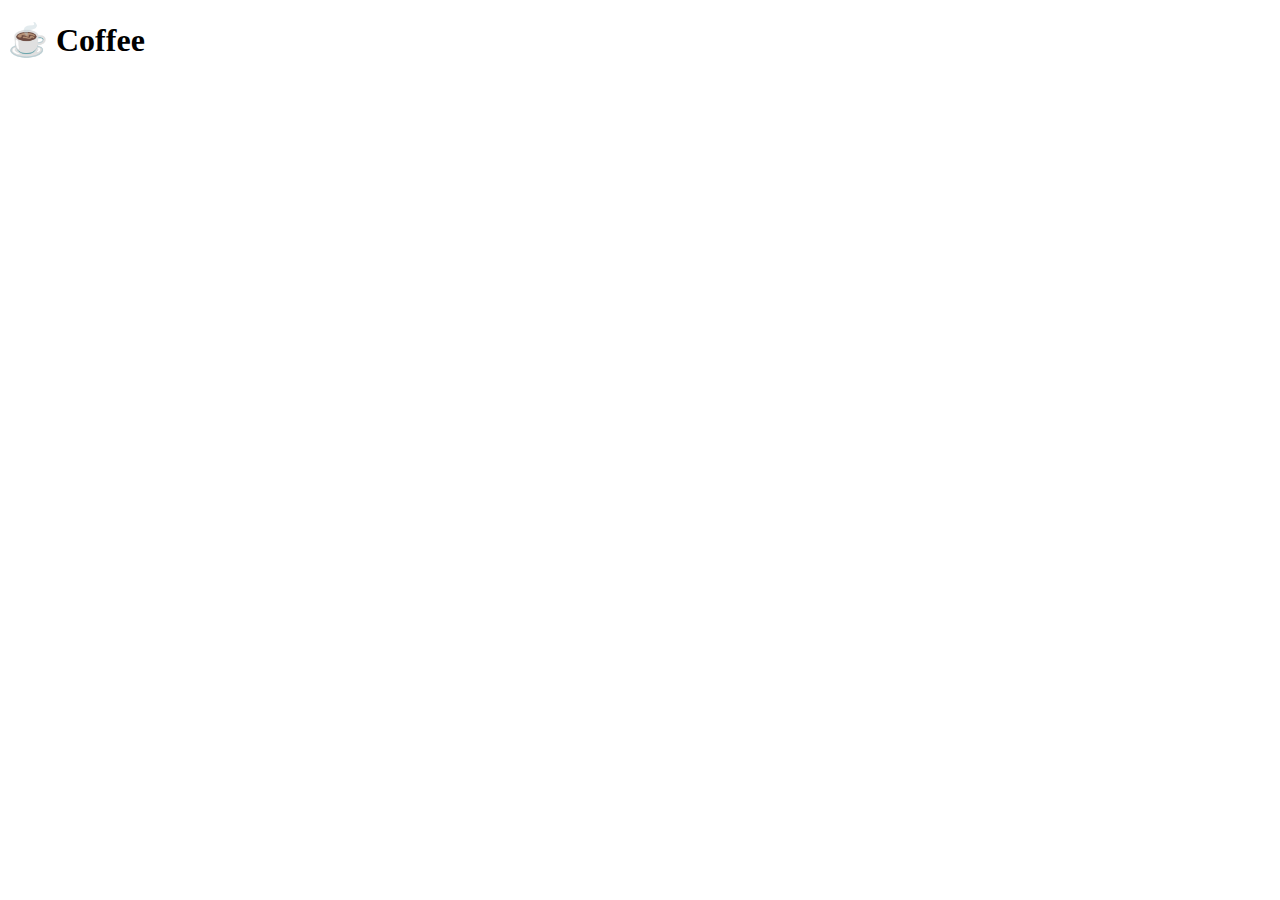
==== index.html @ 31cd751d "Added" ====
<!DOCTYPE html>
<html lang="en">
  <head>
    <meta charset="UTF-8" />
    <meta http-equiv="X-UA-Compatible" content="IE=edge" />
    <meta name="viewport" content="width=device-width, initial-scale=1.0" />
    <title>Coffee</title>
  </head>
  <body>
    <h1>☕ Coffee</h1>
  </body>
</html>
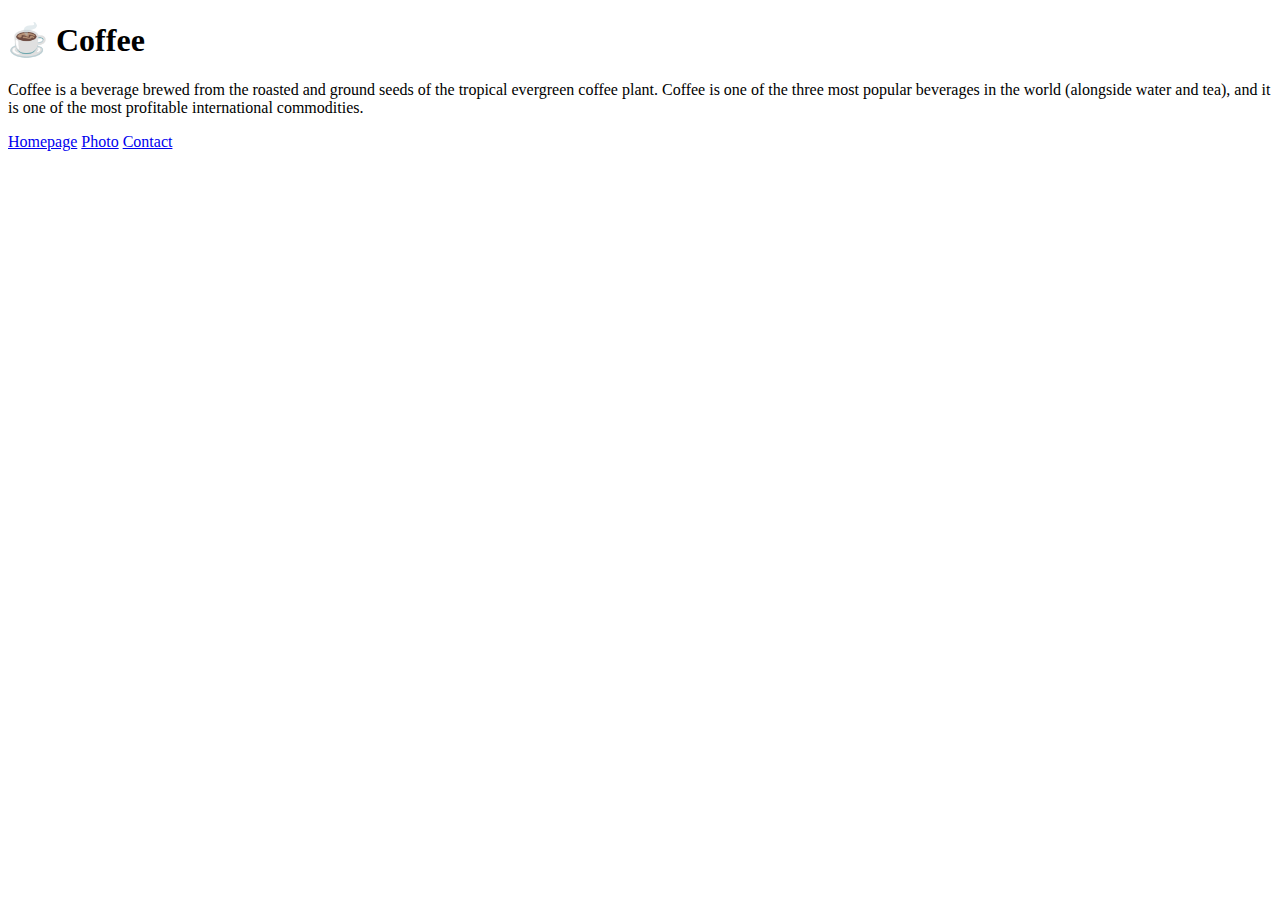
==== commit e6d82cb2: "Codes added to pages" ====
--- a/index.html
+++ b/index.html
@@ -4,9 +4,25 @@
     <meta charset="UTF-8" />
     <meta http-equiv="X-UA-Compatible" content="IE=edge" />
     <meta name="viewport" content="width=device-width, initial-scale=1.0" />
+    <link
+      href="https://cdn.jsdelivr.net/npm/bootstrap@5.3.0-alpha1/dist/css/bootstrap.min.css"
+      rel="stylesheet"
+      integrity="sha384-GLhlTQ8iRABdZLl6O3oVMWSktQOp6b7In1Zl3/Jr59b6EGGoI1aFkw7cmDA6j6gD"
+      crossorigin="anonymous"
+    />
+    <link rel="stylesheets" href="css/style.css" />
     <title>Coffee</title>
   </head>
   <body>
-    <h1>☕ Coffee</h1>
+    <h1 class="text-center">☕ Coffee</h1>
+    <p class="text-center">
+      Coffee is a beverage brewed from the roasted and ground seeds of the
+      tropical evergreen coffee plant. Coffee is one of the three most popular
+      beverages in the world (alongside water and tea), and it is one of the
+      most profitable international commodities.
+    </p>
+    <a href="index.html">Homepage</a>
+    <a href="photo.html">Photo</a>
+    <a href="contact.html">Contact</a>
   </body>
 </html>
--- a/css/style.css
+++ b/css/style.css
@@ -0,0 +1,7 @@
+body {
+  background: beige;
+}
+
+.coffee {
+  color: brown;
+}
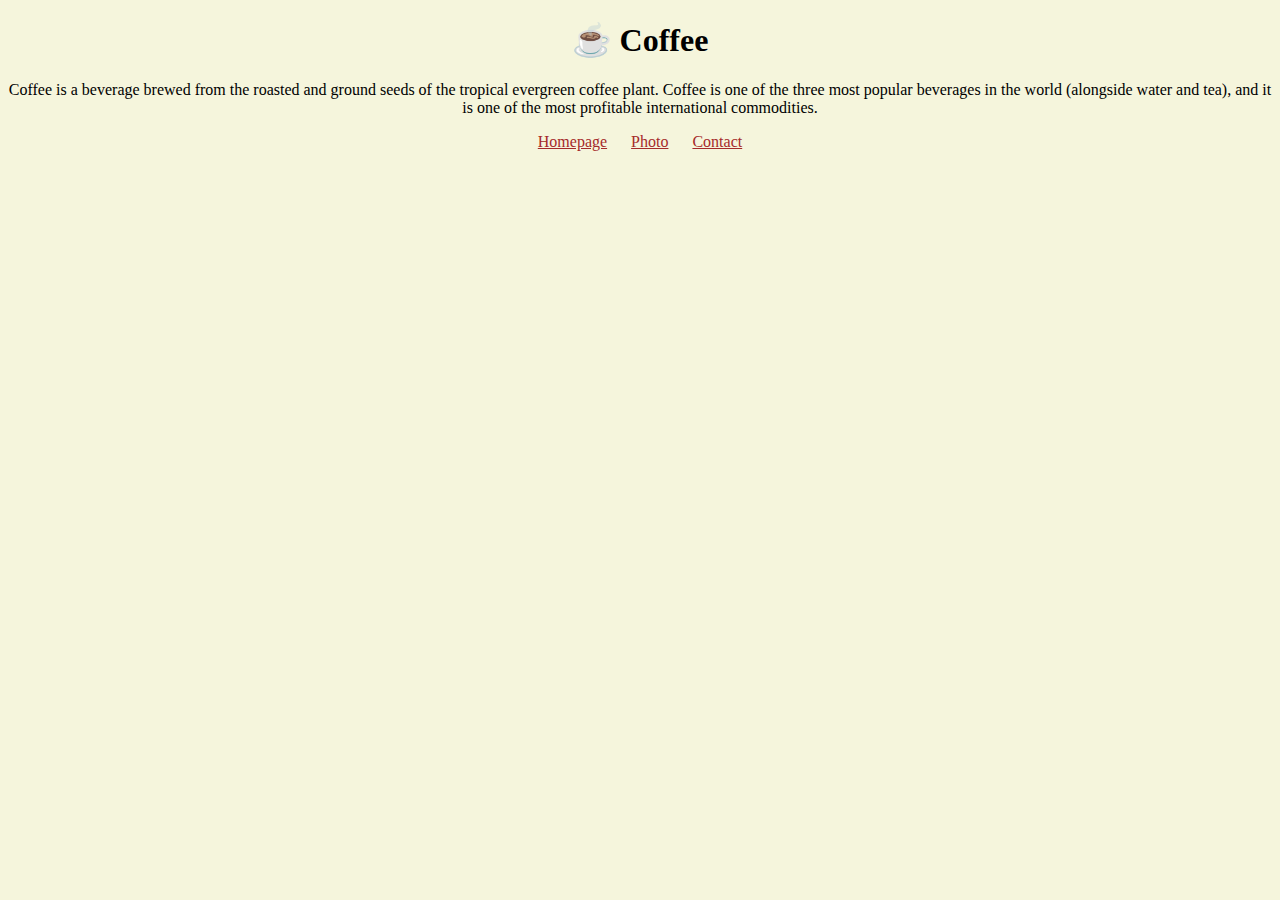
==== commit 49668ff4: "finish" ====
--- a/index.html
+++ b/index.html
@@ -4,13 +4,7 @@
     <meta charset="UTF-8" />
     <meta http-equiv="X-UA-Compatible" content="IE=edge" />
     <meta name="viewport" content="width=device-width, initial-scale=1.0" />
-    <link
-      href="https://cdn.jsdelivr.net/npm/bootstrap@5.3.0-alpha1/dist/css/bootstrap.min.css"
-      rel="stylesheet"
-      integrity="sha384-GLhlTQ8iRABdZLl6O3oVMWSktQOp6b7In1Zl3/Jr59b6EGGoI1aFkw7cmDA6j6gD"
-      crossorigin="anonymous"
-    />
-    <link rel="stylesheets" href="css/style.css" />
+    <link rel="stylesheet" href="css/style.css" />
     <title>Coffee</title>
   </head>
   <body>
@@ -21,8 +15,10 @@
       beverages in the world (alongside water and tea), and it is one of the
       most profitable international commodities.
     </p>
-    <a href="index.html">Homepage</a>
-    <a href="photo.html">Photo</a>
-    <a href="contact.html">Contact</a>
+    <footer>
+      <a href="index.html" title="Home">Homepage</a>
+      <a href="photo.html" title="Coffee photo">Photo</a>
+      <a href="contact.html" title="Contact coffee.com">Contact</a>
+    </footer>
   </body>
 </html>
--- a/css/style.css
+++ b/css/style.css
@@ -2,6 +2,23 @@
   background: beige;
 }
 
-.coffee {
+h1,
+p {
+  text-align: center;
+}
+
+.coffee-photo {
+  max-width: 100%;
+  border-radius: 10px;
+  display: block;
+  margin: 30px auto;
+}
+
+footer {
+  text-align: center;
+}
+
+footer a {
+  margin: 0 10px;
   color: brown;
 }
